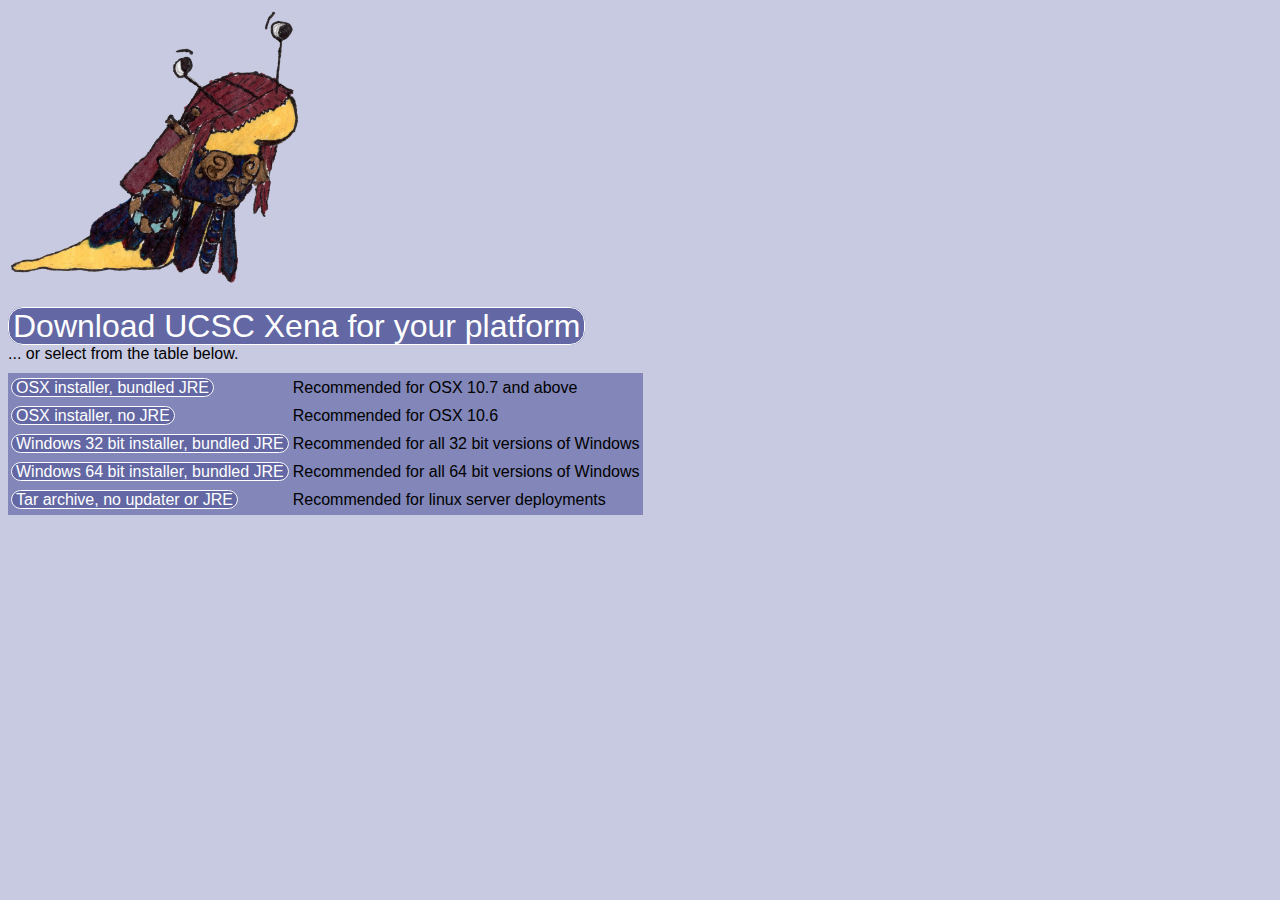
==== get-xena/index.html @ 6b54b94c "Switch to install4j." ====
<html>
<head>
<script src="platform.js"></script>
<!--
/* Palette URL: http://paletton.com/#uid=23X0u0kaVz84jP27qHbeJtFiHpX */
.color-primary-0 { color: #8286B8 }	/* Main Primary color */
.color-primary-1 { color: #C8CAE2 }
.color-primary-2 { color: #A5A8CE }
.color-primary-3 { color: #6368A4 }
.color-primary-4 { color: #474C8F }

.color-complement-0 { color: #FFE8A8 }	/* Main Complement color */
.color-complement-1 { color: #FFF6DD }
.color-complement-2 { color: #FFEFC4 }
.color-complement-3 { color: #ECCF80 }
.color-complement-4 { color: #CFAF56 }
-->


<style>
body {
	background: #C8CAE2;
	font-family: arial, Verdana,'Lucida Grande', Verdana, Helvetica, sans-serif;
}
a {
	text-decoration: none;
	background: #6368A4;
	color: white;
	border: 1px solid;
	border-radius: 15px;
	padding-right: 4px;
	padding-left: 4px;
}
.download {
	margin-bottom: 10px;
}
.download a {
	font-size: 200%;
}
table {
	background: #8286B8;
}
td {
	padding-bottom: 4px;
	padding-top: 4px;
}
</style>
</head>
<script>
(function() {
 	var files = {
		osxJre: {
			path: "ucsc_xena_macos_0_6_1_with_jre.dmg",
			description: "OSX installer, bundled JRE",
			help: "Recommended for OSX 10.7 and above"
		},
		osxNoJre: {
			path: "ucsc_xena_macos_0_6_1.dmg",
			description: "OSX installer, no JRE",
			help: "Recommended for OSX 10.6"
		},
		win32: {
			path: "ucsc_xena_windows_0_6_1.exe",
			description: "Windows 32 bit installer, bundled JRE",
			help: "Recommended for all 32 bit versions of Windows"
		},
		win64: {
			path: "ucsc_xena_windows-x64_0_6_1.exe",
			description: "Windows 64 bit installer, bundled JRE",
			help: "Recommended for all 64 bit versions of Windows"
		},
		tar: {
			path: "ucsc_xena_0_6_1.tar.gz",
			description: "Tar archive, no updater or JRE",
			help: "Recommended for linux server deployments"
		}
	}, defaults = {
		'OS X': {32: 'osxNoJre', 64: 'osxJre'},
		'Windows': {32: 'win32', 64: 'win64'},
		'Linux': {32: 'tar', 64: 'tar'}
	},
	d = document;

	function getOs() {
		if (platform.os.family.indexOf('Windows') !== -1) {
			return 'Windows';
		}
		if (platform.os.family.indexOf('OS X') !== -1) {
			return 'OS X';
		}
		if (platform.os.family.indexOf('Linux') !== -1) {
			return 'Linux';
		}
	}

	function suggest() {
		var os = getOs(),
			arch = platform.os.architecture,
			btn, div;
		if (os && arch) {
			div = d.createElement('div');
			btn = d.createElement('a');
			btn.text = "Download UCSC Xena for your platform";
			btn.href = files[defaults[os][arch]].path;
			div.appendChild(btn);
			div.appendChild(d.createElement('br'));
			div.appendChild(d.createTextNode('... or select from the table below.'));
			div.className = "download";
			return div;
		} else {
			return d.createTextNode("Please select a download from the table below.");
		}
	}

	function anchor(file) {
		var a = d.createElement('a');
		a.href = file.path;
		a.text = file.description;
		return a;
	}

	function row(file) {
		var r = d.createElement('tr'),
			td1 = d.createElement('td'),
			td2 = d.createElement('td');
		td1.appendChild(anchor(file));
		td2.appendChild(d.createTextNode(file.help));
		r.appendChild(td1);
		r.appendChild(td2);
		return r;
	}

	function buildTable() {
		var t = d.createElement('table'),
			r;

		for (f in files) {
			if (files.hasOwnProperty(f)) {
				r = row(files[f]);
				t.appendChild(r);
			}
		}
		return t;
	}

	function buildImage() {
		var i = d.createElement('img');
		i.src = "battle_slug.png";
		i.width = 300;
		i.height = 300;
		return i;
	}

	function buildPage() {
		document.body.appendChild(buildImage());
		document.body.appendChild(suggest());
		document.body.appendChild(buildTable());
	}

	document.addEventListener('DOMContentLoaded', buildPage, false);
	
}());
</script>
<body>
</body>
</html>
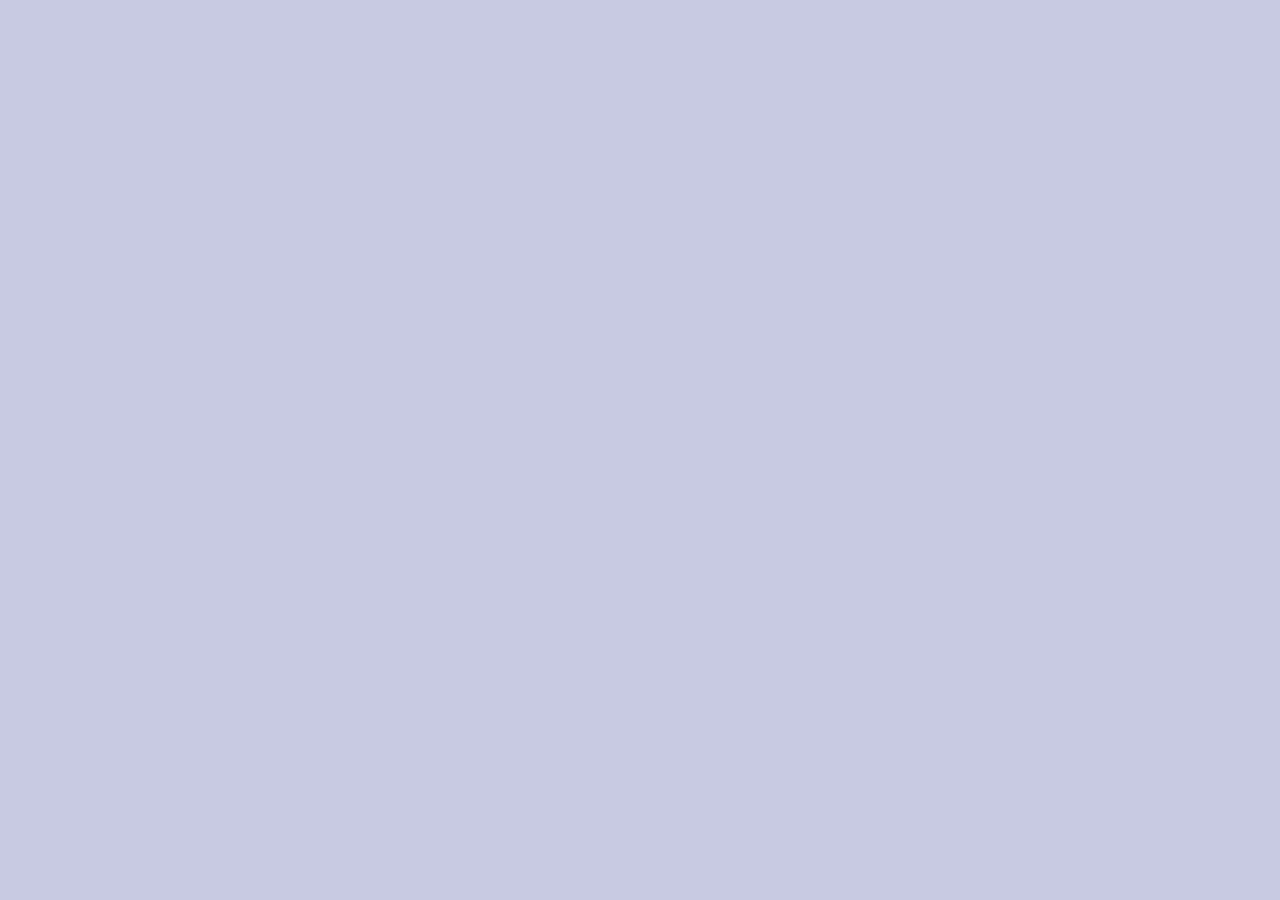
==== commit dbf40cff: "Fix detection of older osx." ====
--- a/get-xena/index.html
+++ b/get-xena/index.html
@@ -50,27 +50,27 @@
 (function() {
  	var files = {
 		osxJre: {
-			path: "ucsc_xena_macos_0_6_1_with_jre.dmg",
+			pattern: "ucsc_xena_macos_[_0-9]*_with_jre.dmg",
 			description: "OSX installer, bundled JRE",
 			help: "Recommended for OSX 10.7 and above"
 		},
 		osxNoJre: {
-			path: "ucsc_xena_macos_0_6_1.dmg",
+			pattern: "ucsc_xena_macos_[_0-9]*.dmg",
 			description: "OSX installer, no JRE",
 			help: "Recommended for OSX 10.6"
 		},
 		win32: {
-			path: "ucsc_xena_windows_0_6_1.exe",
+			pattern: "ucsc_xena_windows_[_0-9]*.exe",
 			description: "Windows 32 bit installer, bundled JRE",
 			help: "Recommended for all 32 bit versions of Windows"
 		},
 		win64: {
-			path: "ucsc_xena_windows-x64_0_6_1.exe",
+			pattern: "ucsc_xena_windows-x64_[_0-9]*.exe",
 			description: "Windows 64 bit installer, bundled JRE",
 			help: "Recommended for all 64 bit versions of Windows"
 		},
 		tar: {
-			path: "ucsc_xena_0_6_1.tar.gz",
+			pattern: "ucsc_xena_[_0-9]*.tar.gz",
 			description: "Tar archive, no updater or JRE",
 			help: "Recommended for linux server deployments"
 		}
@@ -79,29 +79,53 @@
 		'Windows': {32: 'win32', 64: 'win64'},
 		'Linux': {32: 'tar', 64: 'tar'}
 	},
-	d = document;
+	d = document,
+	map = Array.prototype.map;
+
+	function getIn(v, path) {
+		var n;
+		if (path.length === 0) {
+			return v;
+		}
+		n = v[path[0]];
+		return n && getIn(n, path.slice(1));
+	}
+
+	function parseInt10(s) {
+		return parseInt(s, 10);
+	}
+
+	function osxArch() {
+		var version = getIn(platform, ['os', 'version']),
+			parts = version && version.match(/(\d*)\.(\d*)\.(\d*)/).slice(1).map(parseInt10); // [maj, min, patch]
+		return (parts && parts[0] === 10 && parts[1] <= 6) ? 32 : 64;
+	}
 
 	function getOs() {
-		if (platform.os.family.indexOf('Windows') !== -1) {
-			return 'Windows';
-		}
-		if (platform.os.family.indexOf('OS X') !== -1) {
-			return 'OS X';
-		}
-		if (platform.os.family.indexOf('Linux') !== -1) {
-			return 'Linux';
+		var family = getIn(platform, ['os', 'family']);
+		if (family) {
+			if (family.indexOf('Windows') !== -1) {
+				return 'Windows';
+			}
+			if (family.indexOf('OS X') !== -1) {
+				return 'OS X';
+			}
+			if (family.indexOf('Linux') !== -1) {
+				return 'Linux';
+			}
 		}
 	}
 
 	function suggest() {
 		var os = getOs(),
-			arch = platform.os.architecture,
+			arch = os === 'OS X' ? osxArch() : getIn(platform, ['os', 'architecture']),
 			btn, div;
 		if (os && arch) {
 			div = d.createElement('div');
 			btn = d.createElement('a');
 			btn.text = "Download UCSC Xena for your platform";
 			btn.href = files[defaults[os][arch]].path;
+			btn.download = '';
 			div.appendChild(btn);
 			div.appendChild(d.createElement('br'));
 			div.appendChild(d.createTextNode('... or select from the table below.'));
@@ -116,6 +140,7 @@
 		var a = d.createElement('a');
 		a.href = file.path;
 		a.text = file.description;
+		a.download = '';
 		return a;
 	}
 
@@ -134,7 +159,7 @@
 		var t = d.createElement('table'),
 			r;
 
-		for (f in files) {
+		for (var f in files) {
 			if (files.hasOwnProperty(f)) {
 				r = row(files[f]);
 				t.appendChild(r);
@@ -145,20 +170,83 @@
 
 	function buildImage() {
 		var i = d.createElement('img');
-		i.src = "battle_slug.png";
-		i.width = 300;
-		i.height = 300;
+		i.src = "battle_slug_300.png";
 		return i;
 	}
 
-	function buildPage() {
+	function findMatch(pattern, list) {
+		var matches = list.filter(function (s) {
+			return s.match(pattern);
+		});
+		if (matches.length > 0) {
+			return matches[0];
+		}
+	}
+
+	function warn(s) {
+		if (console && console.warn) {
+			console.warn(s);
+		}
+	}
+
+	function writePaths(serverFiles) {
+		var m;
+		for (var f in files) {
+			if (files.hasOwnProperty(f)) {
+				m = findMatch(files[f].pattern, serverFiles);
+				if (m) {
+					files[f].path = m;
+				} else {
+					warn("No match for " + files[f].pattern);
+				}
+			}
+		}
+	}
+
+	function buildPage(serverFiles) {
+		writePaths(serverFiles);
 		document.body.appendChild(buildImage());
 		document.body.appendChild(suggest());
 		document.body.appendChild(buildTable());
 	}
 
-	document.addEventListener('DOMContentLoaded', buildPage, false);
-	
+	function requestServerFiles(done) {
+		var xhr = new XMLHttpRequest();
+		xhr.onreadystatechange = function () {
+			if (xhr.readyState === 4) {
+				if (xhr.status === 200) {
+					done(xhr.responseXML);
+				}
+			}
+		};
+		xhr.open("GET", "updates.xml");
+		xhr.send();
+		return xhr;
+	}
+
+	function getFileNameAttribute(e) {
+		return e.getAttribute('fileName');
+	}
+
+	function main() {
+		var pageReady, files;
+		function start() {
+			if (pageReady && files) {
+				buildPage(files);
+			}
+		}
+		function pageEvent() {
+			pageReady = true;
+			start();
+		}
+		function fileEvent(xml) {
+			files = map.call(xml.getElementsByTagName('entry'), getFileNameAttribute);
+			start();
+		}
+		document.addEventListener('DOMContentLoaded', pageEvent, false);
+		requestServerFiles(fileEvent);
+	}
+	main();
 }());
 </script>
 <body>
